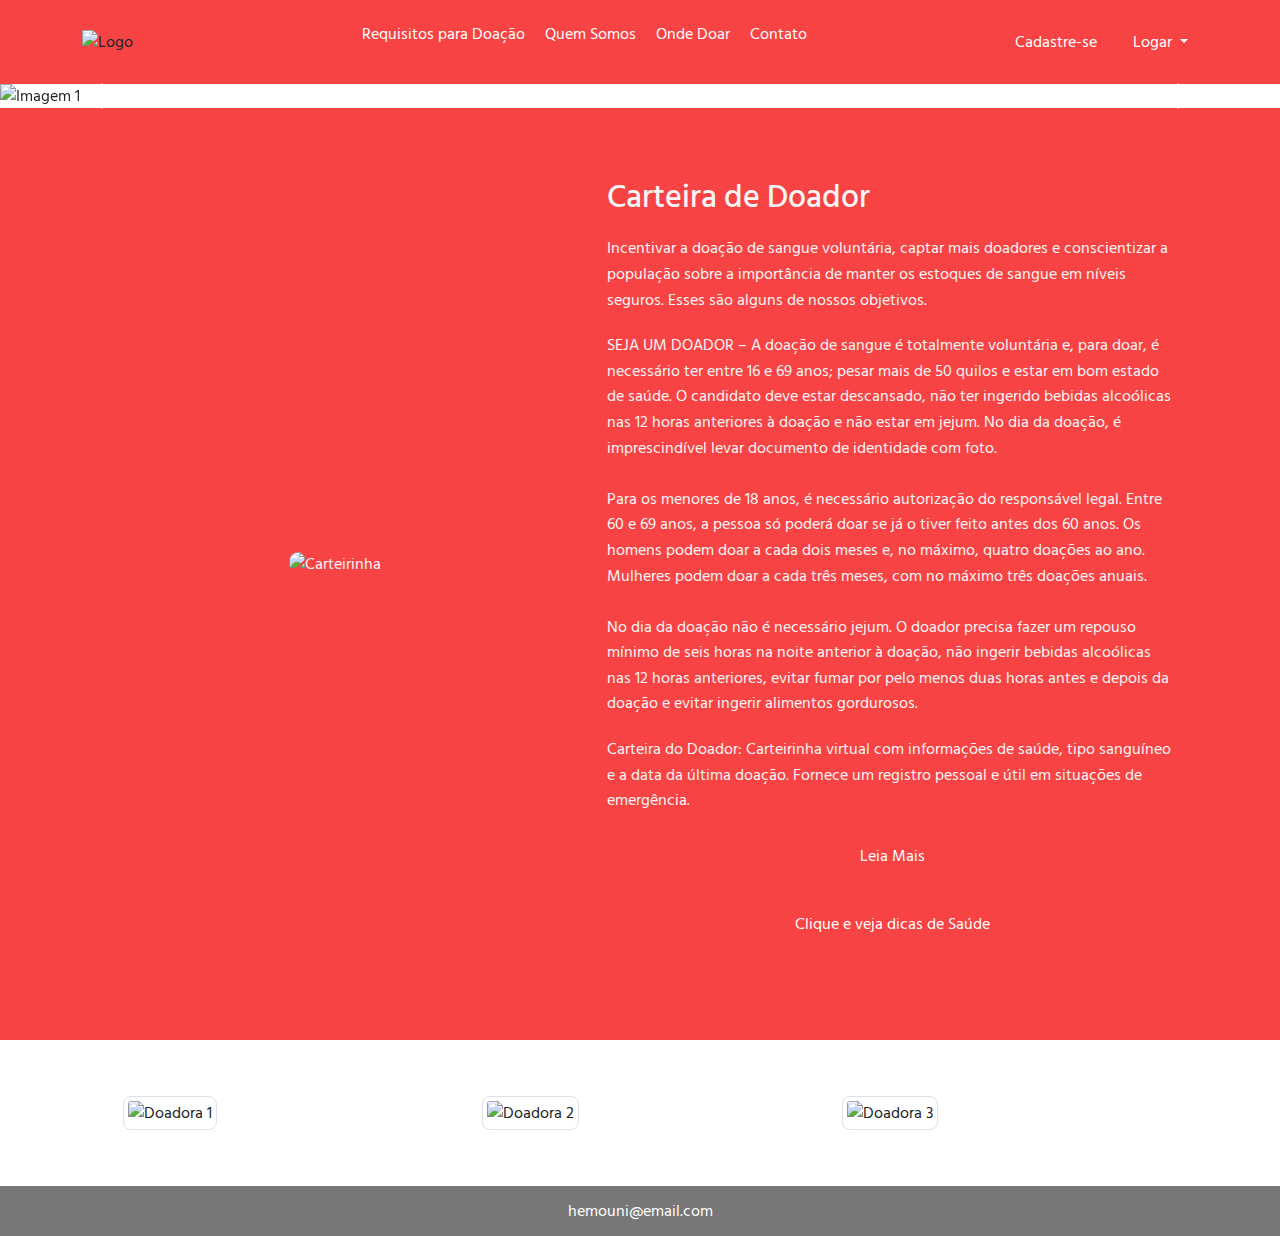
==== index.html @ 230e2333 "Add files via upload" ====
<!DOCTYPE html>
<html lang="pt-br">
<head>
    <meta charset="UTF-8">
    <meta name="viewport" content="width=device-width, initial-scale=1.0">
    <title>Doe Sangue</title>
    <link href="https://fonts.googleapis.com/css2?family=Hind+Siliguri:wght@300;400;500;600;700&display=swap" rel="stylesheet">
    <link href="https://cdn.jsdelivr.net/npm/bootstrap@5.3.3/dist/css/bootstrap.min.css" rel="stylesheet">
    <link rel="stylesheet" href="index.css">
</head>
<body>
    <header class="header">
        <div class="container header__container">
            <div class="header__logo">
                <a class="navbar-brand" href="#"><img src="logo.png" alt="Logo" /></a>
            </div>
            
           
            <nav class="header__menu">
                <ul class="menu">
                    <li class="menu__item"><a class="menu__link" href="requisitos.html">Requisitos para Doação</a></li>
                    <li class="menu__item"><a class="menu__link" href="quemsomos.html">Quem Somos</a></li>
                    <li class="menu__item"><a class="menu__link" href="ondedoar.html">Onde Doar</a></li>
                    <li class="menu__item"><a class="menu__link" href="contato.html">Contato</a></li>
                </ul>
            </nav>
            
           
            <div class="header__button d-flex align-items-center">
                
                <a class="btn btn-outline-light me-3 mb-0" href="cadastro.html">Cadastre-se</a>
                
                <div class="dropdown">
                    <button type="button" class="btn btn-warning dropdown-toggle" data-bs-toggle="dropdown" aria-expanded="false">
                        Logar
                    </button>
                    <form class="dropdown-menu p-4" method="post" action="">
                        <div class="mb-3">
                            <label for="cpf" class="form-label">CPF</label>
                            <input type="text" name="cpf" id="cpf" class="form-control" placeholder="CPF" required>
                        </div>
                        <div class="mb-3">
                            <label for="datanascimento" class="form-label">Data de Nascimento</label>
                            <input type="date" name="datanascimento" id="datanascimento" class="form-control" required>
                        </div>
                        <button type="submit" name="login" class="btn btn-primary">Entrar</button>
                    </form>
                </div>
            </div>
        </div>
    </header>
    
    <script src="https://cdn.jsdelivr.net/npm/bootstrap@5.3.3/dist/js/bootstrap.bundle.min.js"></script>

      <section class="carousel">
        <div
          id="carouselExampleAutoplaying"
          class="carousel slide"
          data-bs-ride="carousel"
        >
          <div class="carousel-inner">
            <div class="carousel-item active">
              <img
                src="imagem1.jpg"
                class="d-block w-100"
                alt="Imagem 1"
              />
            </div>
            <div class="carousel-item">
              <img
                src="imagem2.jpg"
                class="d-block w-100"
                alt="Imagem 2"
              />
            </div>
            <div class="carousel-item">
              <img
                src="imagem3.jpg"
                class="d-block w-100"
                alt="Imagem 3"
              />
            </div>
          </div>
          <button
            class="carousel-control-prev"
            type="button"
            data-bs-target="#carouselExampleAutoplaying"
            data-bs-slide="prev"
          >
            <span class="carousel-control-prev-icon" aria-hidden="true"></span>
            <span class="visually-hidden">Anterior</span>
          </button>
          <button
            class="carousel-control-next"
            type="button"
            data-bs-target="#carouselExampleAutoplaying"
            data-bs-slide="next"
          >
            <span class="carousel-control-next-icon" aria-hidden="true"></span>
            <span class="visually-hidden">Próximo</span>
          </button>
        </div>
      </section>

      <section class="section-doador">
        <div class="container section-doador__container">
          
          <div class="section-doador__image">
            <img
              id="carteirinha"
              src="carteirinha.jpg"
              class="img-fluid"
              alt="Carteirinha"
            />
          </div>
          <div class="section-doador__content">
            <h1 class="section-doador__title">Carteira de Doador</h1>
            <p class="section-doador__text">
              Incentivar a doação de sangue voluntária, captar mais doadores e
              conscientizar a população sobre a importância de manter os
              estoques de sangue em níveis seguros. Esses são alguns de nossos
              objetivos.
            </p>
            <p class="section-doador__text">
              SEJA UM DOADOR – A doação de sangue é totalmente voluntária e,
              para doar, é necessário ter entre 16 e 69 anos; pesar mais de 50
              quilos e estar em bom estado de saúde. O candidato deve estar
              descansado, não ter ingerido bebidas alcoólicas nas 12 horas
              anteriores à doação e não estar em jejum. No dia da doação, é
              imprescindível levar documento de identidade com foto.
              <br /><br />
              Para os menores de 18 anos, é necessário autorização do
              responsável legal. Entre 60 e 69 anos, a pessoa só poderá doar se
              já o tiver feito antes dos 60 anos. Os homens podem doar a cada
              dois meses e, no máximo, quatro doações ao ano. Mulheres podem
              doar a cada três meses, com no máximo três doações anuais.
              <br /><br />
              No dia da doação não é necessário jejum. O doador precisa fazer um
              repouso mínimo de seis horas na noite anterior à doação, não
              ingerir bebidas alcoólicas nas 12 horas anteriores, evitar fumar
              por pelo menos duas horas antes e depois da doação e evitar
              ingerir alimentos gordurosos.
            </p>
            <p class="section-doador__text">
              Carteira do Doador: Carteirinha virtual com informações de saúde,
              tipo sanguíneo e a data da última doação. Fornece um registro
              pessoal e útil em situações de emergência.
            </p>
            <div class="section-doador__button">
              <a class="btn btn-outline-light" href="carteirinha.html"
                >Leia Mais</a>
            </div>
            <div class="advice-section mt-4 text-center">
              <button id="get-advice" class="btn btn-warning mb-2">Clique e veja dicas de Saúde</button>
              <p id="advice-text" class="fw-bold"></p>
            </div>
          </div>
        </div>
      </section>

      <section class="section-imagens">
        <div class="container p-3">
          <div class="row">
            <div class="col">
              <img
                class="img-fluid img-thumbnail imagem-treme"
                src="doadora.jpg"
                alt="Doadora 1"
              />
            </div>
            <div class="col">
              <img
                class="img-fluid img-thumbnail imagem-treme"
                src="doadora2.jpg"
                alt="Doadora 2"
              />
            </div>
            <div class="col">
              <img
                class="img-fluid img-thumbnail imagem-treme"
                src="doadora3.jpg"
                alt="Doadora 3"
              />
            </div>
          </div>
        </div>
      </section>
      <button id="btnTop" title="Voltar ao Topo">↑</button>
      <footer class="footer">
        <p class="footer__text">hemouni@email.com</p>
      </footer>
      
      <script src="script.js"></script>
  </body>
</html>
---- index.css ----
* {
  margin: 0;
  padding: 0;
  box-sizing: border-box;
}

body {
  font-family: "Hind Siliguri", sans-serif;
  margin: 0;
}

/* Header */
.header {
  background-color: rgb(247, 67, 67);
  padding: 20px 0;
}

.header__container {
  display: flex;
  align-items: center;
  justify-content: space-between;
  flex-wrap: wrap;
  width: 90%;
  margin: 0 auto;
}

.header__logo img {
  max-width: 150px;
}

.header__menu {
  flex-grow: 1;
}

.menu {
  list-style: none;
  display: flex;
  justify-content: center;
  flex-wrap: wrap;
}

.menu__item {
  margin: 0 10px;
}

.menu__link {
  color: white;
  text-decoration: none;
  font-size: 16px;
  transition: border-bottom 0.3s;
}

.menu__link:hover {
  border-bottom: 3px solid rgb(156, 23, 23);
}

/* Login no Header */
.header__login {
  display: flex;
  align-items: center;
}

.header__login .form-group {
  margin-bottom: 0;
}

.header__login .form-group input {
  width: 120px;
  padding: 5px;
}

.header__login .btn {
  margin-left: 10px;
  padding: 5px 10px;
  background-color: white;
  color: rgb(247, 67, 67);
  border: none;
  border-radius: 4px;
  cursor: pointer;
}

/* Responsividade Header */
@media (max-width: 768px) {
  .header__container {
      flex-direction: column;
      align-items: flex-start;
  }

  .header__logo {
      display: none;
  }

  .header__menu {
      width: 100%;
  }

  .menu {
      display: grid;
      grid-template-columns: repeat(2, 1fr);
      gap: 20px;
  }

  .header__login {
      margin-top: 20px;
      width: 100%;
      justify-content: center;
  }

  .header__login .btn {
      width: 100%;
      margin-top: 10px;
  }
}

/* Seção Doador */
.section-doador {
  background-color: rgb(247, 67, 67);
  color: whitesmoke;
  padding: 50px 0;
}

.section-doador__container {
  display: flex;
  flex-wrap: wrap;
  align-items: center;
  width: 90%;
  margin: 0 auto;
}

.section-doador__image {
  flex: 1 1 450px;
  text-align: center;
  margin-bottom: 20px;
}

.section-doador__image img {
  max-width: 100%;
  border-radius: 10px;
}

.section-doador__content {
  flex: 2 1 500px;
  padding: 20px;
}

.section-doador__title {
  font-size: 2rem;
  margin-bottom: 20px;
}

.section-doador__text {
  margin-bottom: 20px;
  line-height: 1.6;
}

.section-doador__button {
  text-align: center;
}

@media (max-width: 768px) {
  .section-doador__container {
      flex-direction: column;
  }

  .section-doador__image {
      max-width: 80%;
  }

  .section-doador__title {
      font-size: 1.5rem;
  }

  .section-doador__text {
      font-size: 0.9rem;
  }
}

/* Seção Imagens */
.section-imagens {
  padding: 30px 0;
}

.row {
  display: flex;
  flex-wrap: wrap;
  justify-content: center;
}

.col {
  flex: 0 0 30%;
  margin: 10px;
}

.col img {
  width: 100%;
  border-radius: 8px;
}

@media (max-width: 768px) {
  .section-imagens {
      display: flex;
      flex-direction: column;
  }

  .row {
      display: flex;
      flex-direction: column;
  }
}

/* Seção Login */
.section-login {
  padding: 20px;
  background-color: #f4f4f4;
  margin-top: 20px;
}

.section-login__container {
  max-width: 800px;
  margin: 0 auto;
  padding: 20px;
  background-color: #fff;
  border-radius: 8px;
  box-shadow: 0 2px 4px rgba(0, 0, 0, 0.1);
}

.section-login__title {
  text-align: center;
  margin-bottom: 20px;
}

.section-login__form .form-row {
  display: flex;
  justify-content: space-between;
  gap: 15px;
}

.section-login__form .form-group {
  flex: 1;
}

.section-login__form .form-group.col {
  flex: 0 0 calc(50% - 7.5px);
}

.section-login__form .form-group.col-auto {
  flex: 0 0 auto;
}

.btn {
  width: 100%;
  padding: 10px;
  background-color: rgb(247, 67, 67);
  color: white;
  border: none;
  border-radius: 5px;
  cursor: pointer;
}

@media (max-width: 768px) {
  .section-login__form .form-row {
      flex-direction: column;
  }
}

/* Footer */
.footer {
  background-color: #777777;
  color: #ffffff;
  height: 50px;
  display: flex;
  align-items: center;
  justify-content: center;
}

.footer__text {
  margin: 0;
}

/* Animação de Tremor */
.shake {
  animation: shake-animation 0.5s infinite;
}

@keyframes shake-animation {
  0% { transform: translate(0px, 0px) rotate(0deg); }
  25% { transform: translate(2px, 2px) rotate(1deg); }
  50% { transform: translate(0px, 2px) rotate(0deg); }
  75% { transform: translate(2px, 0px) rotate(-1deg); }
  100% { transform: translate(0px, 0px) rotate(0deg); }
}

#btnTop {
    display: none; /* Começa invisível */
    position: fixed;
    bottom: 30px;
    right: 30px;
    z-index: 99;
    font-size: 18px;
    border: none;
    outline: none;
    background-color: rgb(247, 67, 67);
    color: white;
    cursor: pointer;
    padding: 15px;
    border-radius: 50%;
    box-shadow: 0 2px 10px rgba(0,0,0,0.3);
    transition: background-color 0.3s;
}

#btnTop:hover {
    background-color: rgb(156, 23, 23);
}
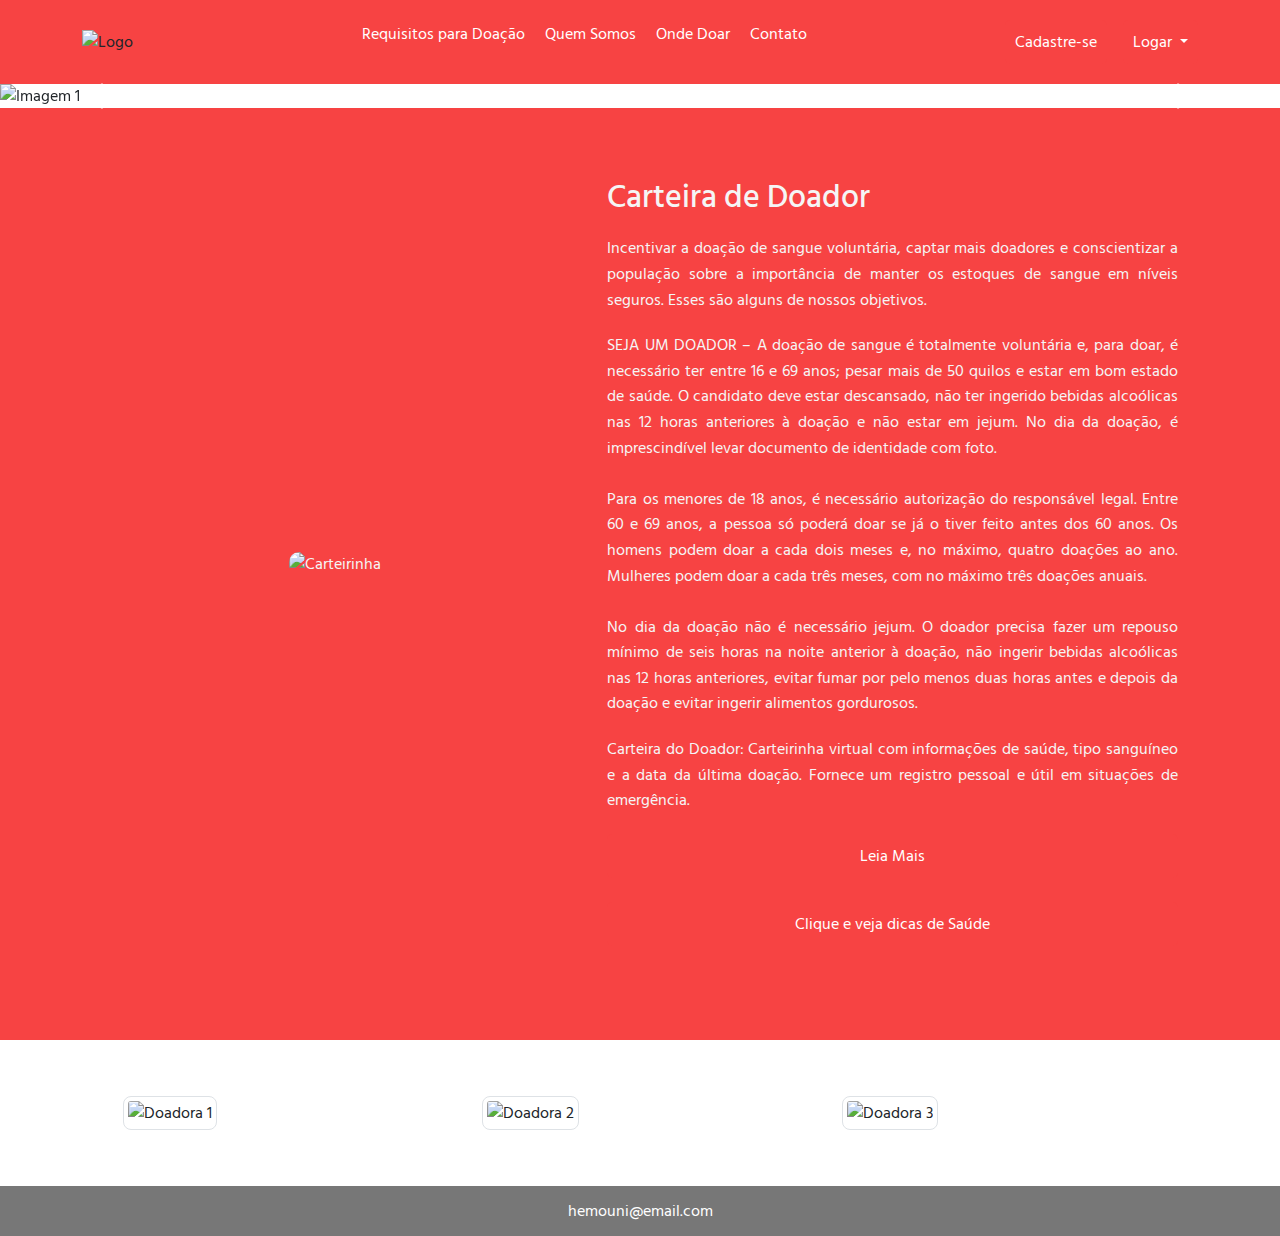
==== commit d0572059: "Update index.html" ====
--- a/index.html
+++ b/index.html
@@ -115,13 +115,13 @@
           </div>
           <div class="section-doador__content">
             <h1 class="section-doador__title">Carteira de Doador</h1>
-            <p class="section-doador__text">
+            <p class="section-doador__text" align="justify">
               Incentivar a doação de sangue voluntária, captar mais doadores e
               conscientizar a população sobre a importância de manter os
               estoques de sangue em níveis seguros. Esses são alguns de nossos
               objetivos.
             </p>
-            <p class="section-doador__text">
+            <p class="section-doador__text" align="justify">
               SEJA UM DOADOR – A doação de sangue é totalmente voluntária e,
               para doar, é necessário ter entre 16 e 69 anos; pesar mais de 50
               quilos e estar em bom estado de saúde. O candidato deve estar
@@ -141,7 +141,7 @@
               por pelo menos duas horas antes e depois da doação e evitar
               ingerir alimentos gordurosos.
             </p>
-            <p class="section-doador__text">
+            <p class="section-doador__text" align="justify">
               Carteira do Doador: Carteirinha virtual com informações de saúde,
               tipo sanguíneo e a data da última doação. Fornece um registro
               pessoal e útil em situações de emergência.
